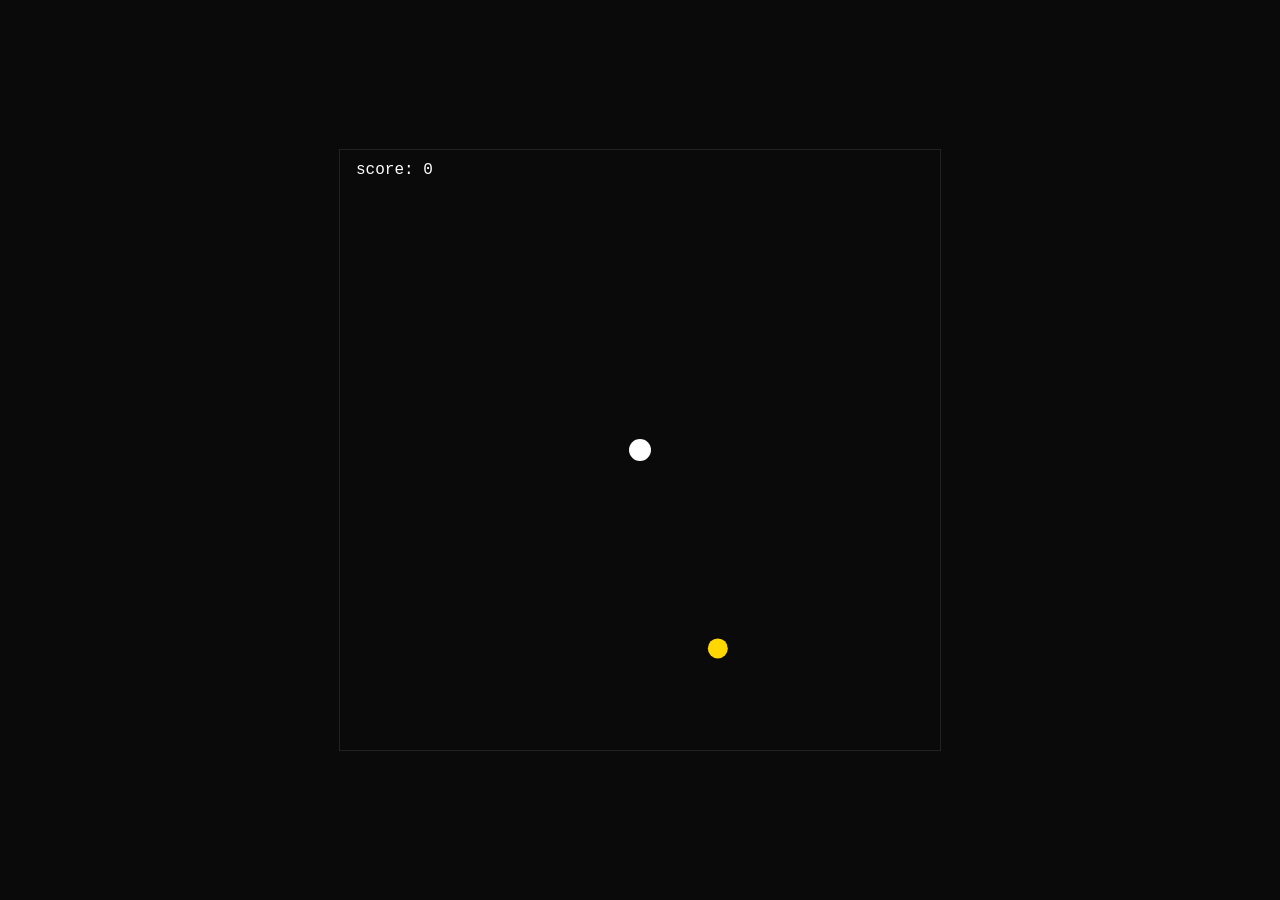
==== game.html @ a67b4a9f "Add files via upload" ====
<!DOCTYPE html>
<html lang="en">
<head>
  <meta charset="UTF-8">
  <title>Stellar Crash</title>
  <style>
    body {
      margin: 0;
      background: #0a0a0a;
      display: flex;
      justify-content: center;
      align-items: center;
      height: 100vh;
    }
    canvas {
      border: 1px solid #222;
    }
  </style>
</head>
<body>
  <canvas id="gameCanvas" width="600" height="600"></canvas>

  <script>
   const canvas = document.getElementById('gameCanvas');
const ctx = canvas.getContext('2d');

// Player object
const player = {
  x: 300,
  y: 300,
  radius: 11,
  speed: 8
};
// Star
const star = {
  x: Math.random() * 560 + 20,
  y: Math.random() * 560 + 20,
  radius: 10
};

let score = 0;

// Track which keys are pressed
const keys = {};
document.addEventListener('keydown', e => keys[e.key] = true);
document.addEventListener('keyup', e => keys[e.key] = false);

// Game loop
function gameLoop() {
  // Clear the canvas
  ctx.clearRect(0, 0, canvas.width, canvas.height);

  // Move player based on keys
  if (keys['ArrowUp'])    player.y -= player.speed;
  if (keys['ArrowDown'])  player.y += player.speed;
  if (keys['ArrowLeft'])  player.x -= player.speed;
  if (keys['ArrowRight']) player.x += player.speed;

  // Draw player
  ctx.beginPath();
  ctx.arc(player.x, player.y, player.radius, 0, Math.PI * 2);
  ctx.fillStyle = '#ffffff';
  ctx.fill();

  // Call gameLoop again next frame
  requestAnimationFrame(gameLoop);
 // Draw star
 ctx.beginPath();
 ctx.arc(star.x, star.y, star.radius, 0, Math.PI * 2);
 ctx.fillStyle = '#FFD700';
 ctx.fill();

 // Check if player touches star
 const dx = player.x - star.x;
 const dy = player.y - star.y;
 const distance = Math.sqrt(dx * dx + dy * dy);

 if (distance < player.radius + star.radius) {
  score++;
  star.x = Math.random() * 560 + 20;
  star.y = Math.random() * 560 + 20;
 }

 // Draw score
 ctx.fillStyle = '#ffffff';
 ctx.font = '16px Courier New';
 ctx.fillText('score: ' + score, 16, 24);
}

gameLoop();
  </script>
</body>
</html>
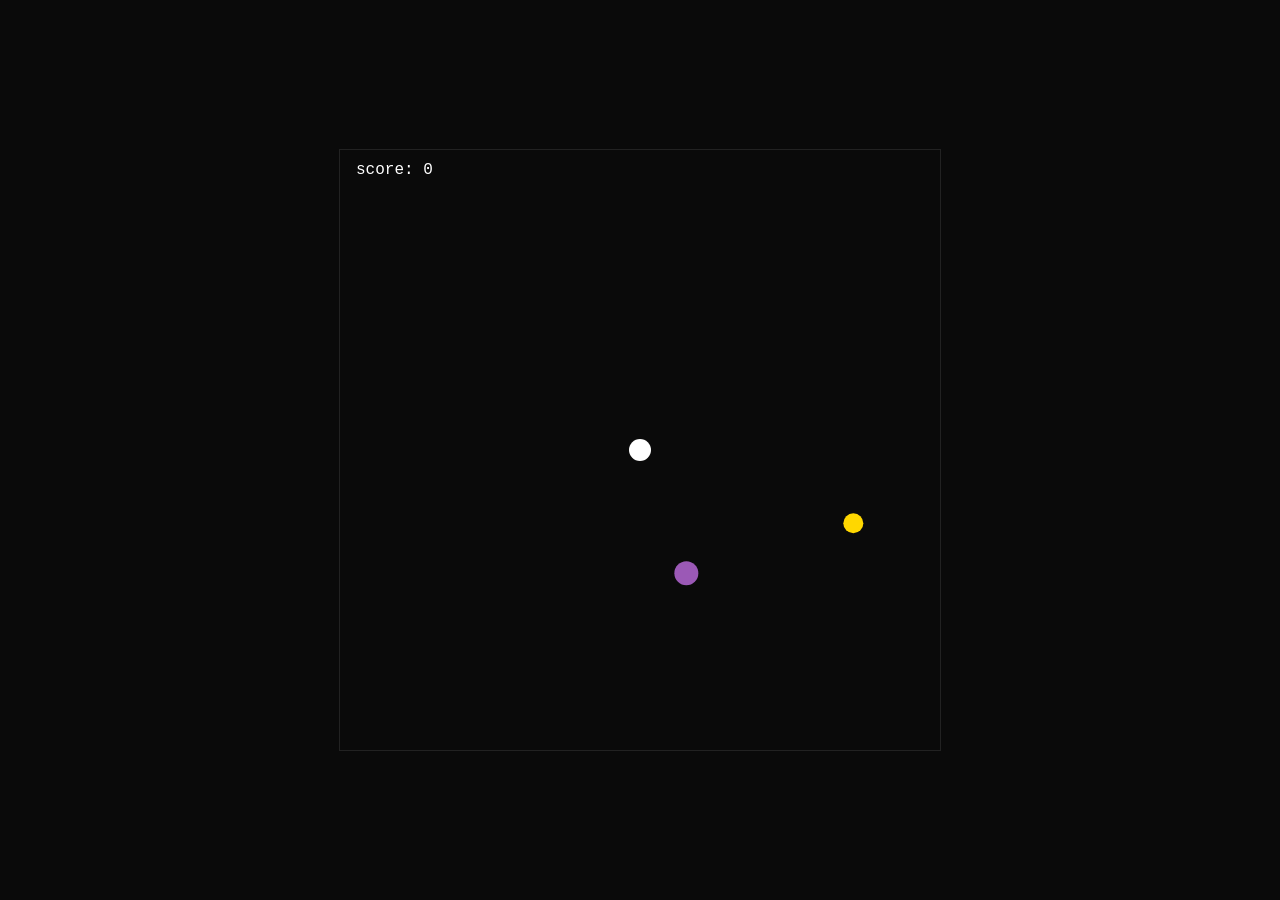
==== commit c40ac628: "Update game.html" ====
--- a/game.html
+++ b/game.html
@@ -37,8 +37,13 @@
   y: Math.random() * 560 + 20,
   radius: 10
 };
-
+const blackhole = {
+  x: Math.random() * 560 + 20,
+  y: Math.random() * 560 + 20,
+  radius: 12
+};
 let score = 0;
+let gameOver = false;
 
 // Track which keys are pressed
 const keys = {};
@@ -46,7 +51,17 @@
 document.addEventListener('keyup', e => keys[e.key] = false);
 
 // Game loop
-function gameLoop() {
+function gameLoop() {ctx.clearRect(0, 0, canvas.width, canvas.height);
+
+if (gameOver) {
+  ctx.fillStyle = "#ffffff";
+  ctx.font = "40px Courier New";
+  ctx.fillText("GAME OVER", 170, 280);
+
+  ctx.font = "20px Courier New";
+  ctx.fillText("Final Score: " + score, 220, 320);
+  return;
+ }
   // Clear the canvas
   ctx.clearRect(0, 0, canvas.width, canvas.height);
 
@@ -63,17 +78,31 @@
   ctx.fill();
 
   // Call gameLoop again next frame
-  requestAnimationFrame(gameLoop);
+  
  // Draw star
  ctx.beginPath();
  ctx.arc(star.x, star.y, star.radius, 0, Math.PI * 2);
  ctx.fillStyle = '#FFD700';
  ctx.fill();
 
+ ctx.beginPath();
+ ctx.arc(blackhole.x, blackhole.y, blackhole.radius, 0, Math.PI * 2);
+ ctx.fillStyle = '#9b59b6';
+ ctx.fill();
+
  // Check if player touches star
  const dx = player.x - star.x;
  const dy = player.y - star.y;
  const distance = Math.sqrt(dx * dx + dy * dy);
+
+ // Check if player touches black hole
+ const bhdx = player.x - blackhole.x;
+ const bhdy = player.y - blackhole.y;
+ const bhDistance = Math.sqrt(bhdx * bhdx + bhdy * bhdy);
+
+ if (bhDistance < player.radius + blackhole.radius) {
+  gameOver = true;
+ }
 
  if (distance < player.radius + star.radius) {
   score++;
@@ -85,9 +114,10 @@
  ctx.fillStyle = '#ffffff';
  ctx.font = '16px Courier New';
  ctx.fillText('score: ' + score, 16, 24);
+ requestAnimationFrame(gameLoop);
 }
 
 gameLoop();
   </script>
 </body>
-</html>+</html>
